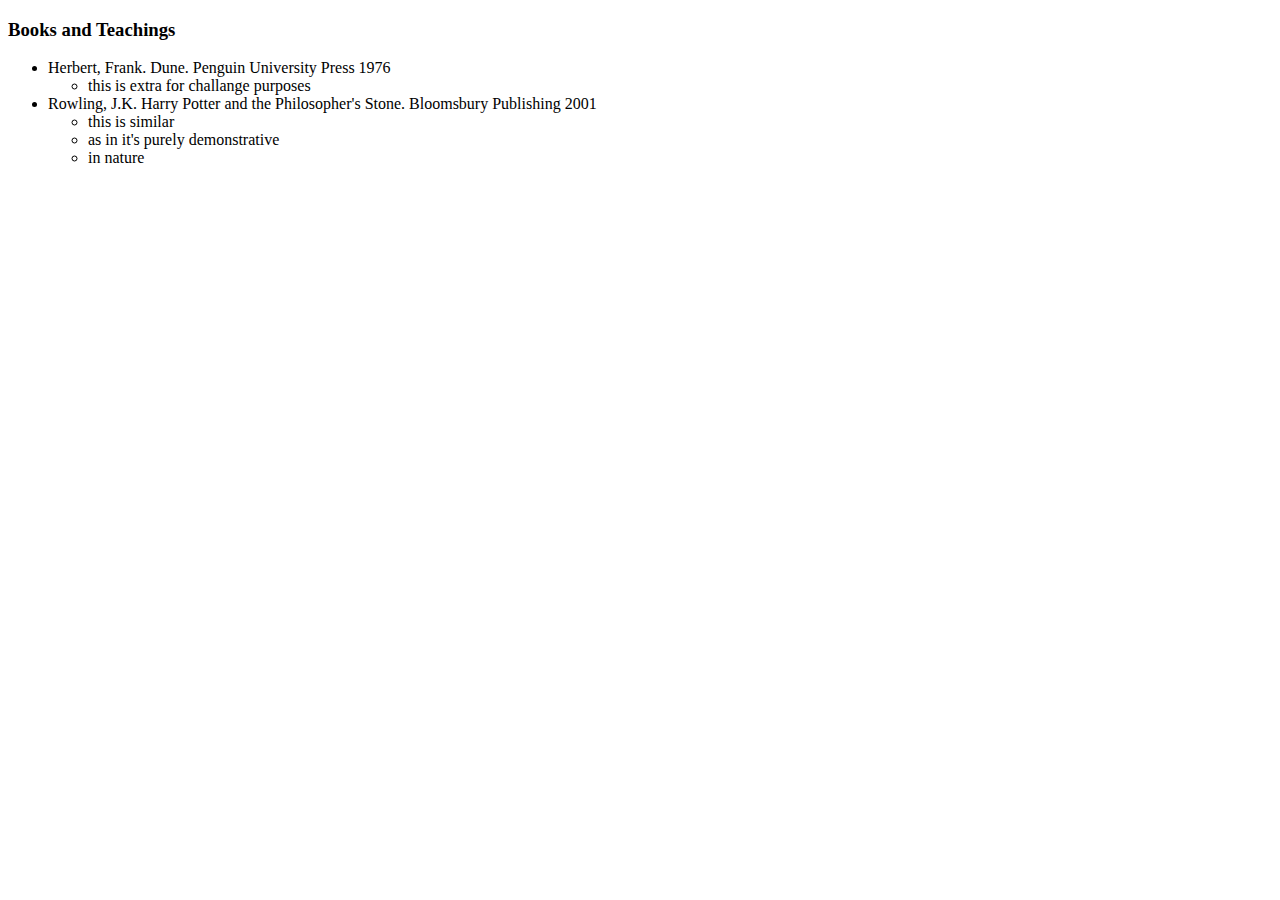
==== teachings.html @ 08db0cab "add initial draft site files" ====
<!DOCTYPE html>
<html lang="en" dir="ltr">

<head>
  <meta charset="utf-8">
  <title>Books and Teachings</title>
</head>

<body>
  <h3>Books and Teachings</h3>
  <ul>
    <li>Herbert, Frank. Dune. Penguin University Press 1976
      <ul>
        <li>this is extra for challange purposes</li>
      </ul>
    </li>
    <li>Rowling, J.K. Harry Potter and the Philosopher's Stone. Bloomsbury
      Publishing 2001
      <ul>
        <li>this is similar</li>
        <li>as in it's purely demonstrative</li>
        <li>in nature</li>
      </ul>
    </li>
  </ul>
</body>

</html>
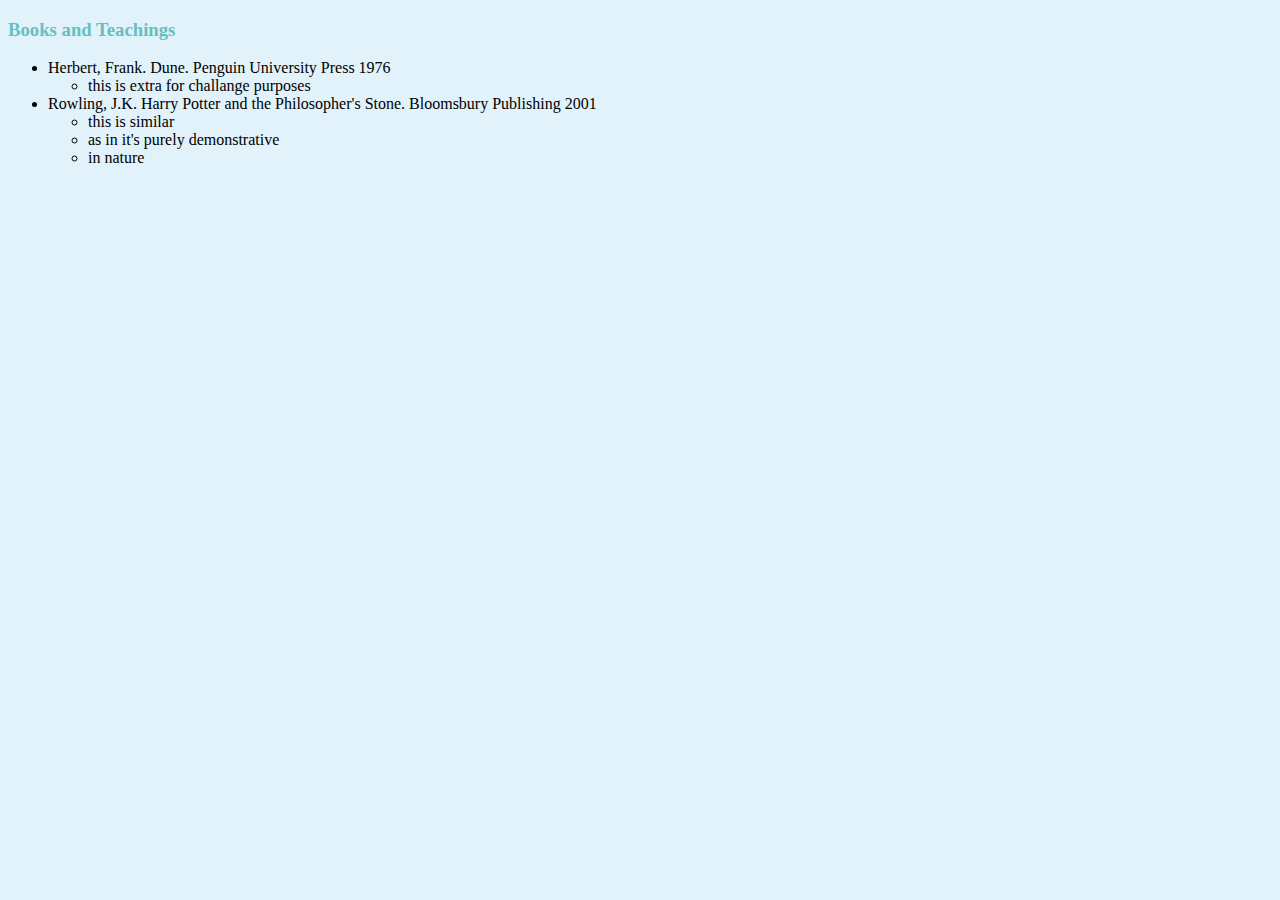
==== commit 0b02945d: "v3" ====
--- a/teachings.html
+++ b/teachings.html
@@ -1,6 +1,6 @@
 <!DOCTYPE html>
 <html lang="en" dir="ltr">
-
+<link rel="stylesheet" href="css/styles.css">
 <head>
   <meta charset="utf-8">
   <title>Books and Teachings</title>
--- a/css/styles.css
+++ b/css/styles.css
@@ -0,0 +1,14 @@
+body {
+  background-color: #e1f2fb;
+}
+
+hr {
+  border-style: dotted none none;
+  border-color: white;
+  border-width: 6px;
+  width: 3%;
+}
+
+h1, h2, h3 {
+  color: #66bfbf;
+}
